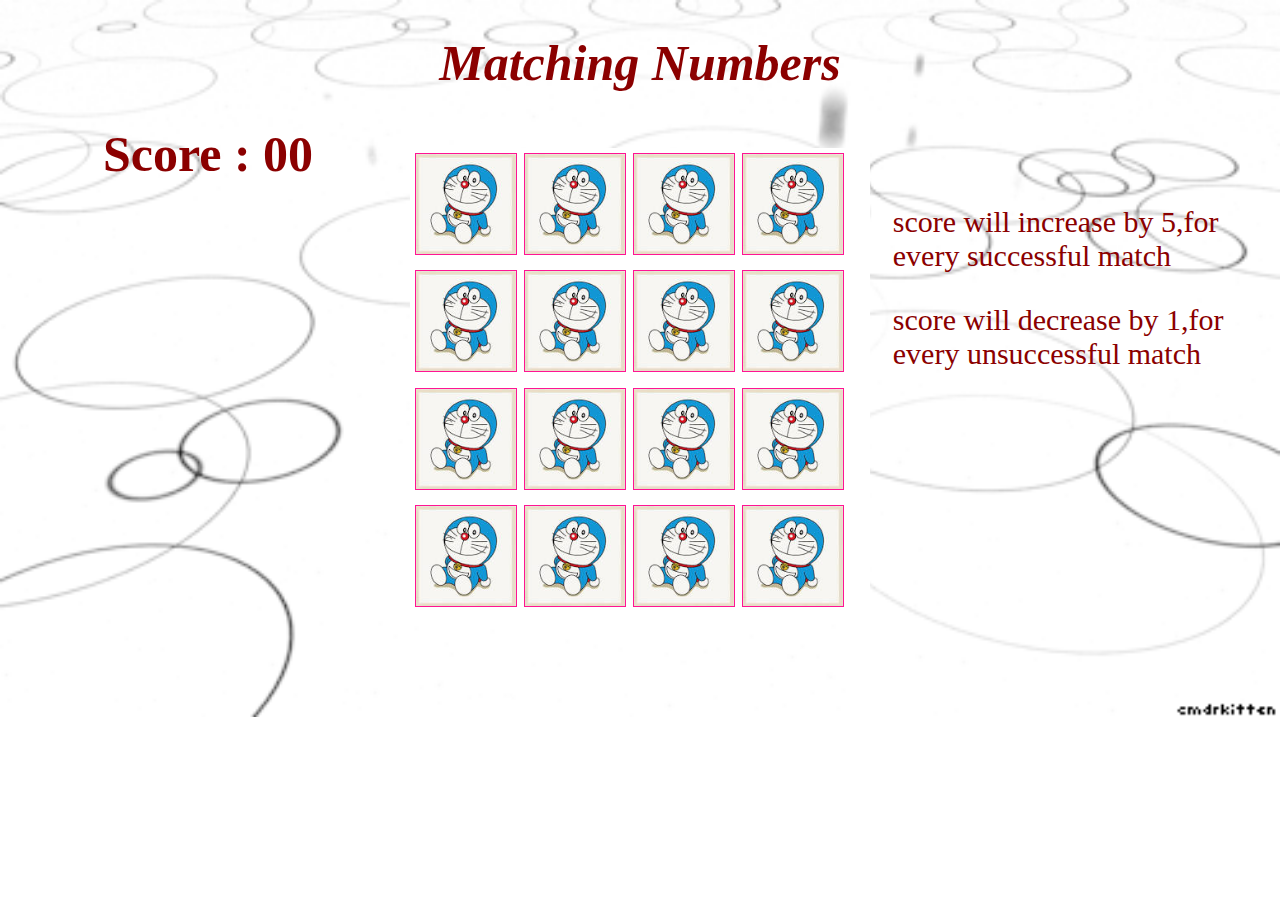
==== Index.html @ e6b07dde "Rename mygame.html to Index.html" ====
<!DOCTYPE html>
<html>
<head>
	<title>Matching Letters</title>
	<meta charset="utf-8">
	<link rel="stylesheet" type="text/css" href="mygame.css">
</head>
<body>
	<h1><i>Matching Numbers</i></h1>
	<div class="score-board">
		<h1>
            <strong>Score : </strong>
            <span id="score">00</span>
        </h1>
    </div>

    <div class="rules">
    	
    		<p>score will increase by 5,for every successful match</p>
    		<p>score will decrease by 1,for every unsuccessful match</p>
    	
    </div>
	<center>
		<section class="memory_board">
	<div class="Mcard" data-framework="001">
		<img class="front"src="cut_images\cut_images\image_part_001.jpg "width="100px" height="100px">
		<img class="back"src="cut_images\cut_images\backface.jpg"width="100px" height="100px">
	</div>
	<div class="Mcard" data-framework="001">
		<img class="front"src="cut_images\cut_images\image_part_001.jpg"width="100px" height="100px">
		<img class="back"src="cut_images\cut_images\backface.jpg"width="100px" height="100px">
	</div>
	<div class="Mcard" data-framework="002">
		<img class="front"src="cut_images\cut_images\image_part_002.jpg"width="100px" height="100px">
		<img class="back"src="cut_images\cut_images\backface.jpg"width="100px" height="100px">
	</div>
	<div class="Mcard" data-framework="002">
		<img class="front"src="cut_images\cut_images\image_part_002.jpg"width="100px" height="100px">
		<img class="back"src="cut_images\cut_images\backface.jpg"width="100px" height="100px">
	</div>
	<div class="Mcard" data-framework="003">
		<img class="front"src="cut_images\cut_images\image_part_003.jpg"width="100px" height="100px">
		<img class="back"src="cut_images\cut_images\backface.jpg"width="100px" height="100px">
	</div>
	<div class="Mcard" data-framework="003">
		<img class="front"src="cut_images\cut_images\image_part_003.jpg"width="100px" height="100px">
		<img class="back"src="cut_images\cut_images\backface.jpg"width="100px" height="100px">
	</div>
	<div class="Mcard" data-framework="004">
		<img class="front"src="cut_images\cut_images\image_part_004.jpg"width="100px" height="100px">
		<img class="back"src="cut_images\cut_images\backface.jpg"width="100px" height="100px">
	</div>
	<div class="Mcard" data-framework="004" >
		<img class="front"src="cut_images\cut_images\image_part_004.jpg"width="100px" height="100px">
		<img class="back"src="cut_images\cut_images\backface.jpg"width="100px" height="100px">
	</div>
	<div class="Mcard" data-framework="005">
		<img class="front"src="cut_images\cut_images\image_part_005.jpg"width="100px" height="100px">
		<img class="back"src="cut_images\cut_images\backface.jpg"width="100px" height="100px">
	</div>
	<div class="Mcard" data-framework="005">
		<img class="front"src="cut_images\cut_images\image_part_005.jpg"width="100px" height="100px">
		<img class="back"src="cut_images\cut_images\backface.jpg"width="100px" height="100px">
	</div>
	<div class="Mcard" data-framework="006">
		<img class="front"src="cut_images\cut_images\image_part_006.jpg"width="100px" height="100px">
		<img class="back"src="cut_images\cut_images\backface.jpg"width="100px" height="100px">
	</div>
	<div class="Mcard" data-framework="006">
		<img class="front"src="cut_images\cut_images\image_part_006.jpg"width="100px" height="100px">
		<img class="back"src="cut_images\cut_images\backface.jpg"width="100px" height="100px">
	</div>
	<div class="Mcard" data-framework="007">
		<img class="front"src="cut_images\cut_images\image_part_007.jpg"width="100px" height="100px">
		<img class="back"src="cut_images\cut_images\backface.jpg"width="100px" height="100px">
	</div>
	<div class="Mcard" data-framework="007">
		<img class="front"src="cut_images\cut_images\image_part_007.jpg"width="100px" height="100px">
		<img class="back"src="cut_images\cut_images\backface.jpg"width="100px" height="100px">
	</div>
	<div class="Mcard" data-framework="008">
		<img class="front"src="cut_images\cut_images\image_part_008.jpg"width="100px" height="100px">
		<img class="back"src="cut_images\cut_images\backface.jpg"width="100px" height="100px">
	</div>
	<div class="Mcard" data-framework="008">
		<img class="front"src="cut_images\cut_images\image_part_008.jpg"width="100px" height="100px">
		<img class="back"src="cut_images\cut_images\backface.jpg"width="100px" height="100px">
	</div>
	</section>
	</center>
	
	
</body>
<script src="mygame.js"></script>
 <!-- <script>mai</script> -->

</html>
---- mygame.css ----
body{
	background-image: url("cut_images/img.gif");
	background-repeat: no-repeat;
	background-size: cover;
}

h1{
	text-align: center;
	color: darkred;
	font-size: 50px;
}
.rules{
	text-align: darkred;
	color: darkred;
	font-size: 30px;
	margin-left:70%; 
	/*background-color: darkred;*/
}

.score-board{
	/*background-color: blue;*/
	width:300px;
	height: 50px;
	color: darkred;
	margin-left: 50px;
	font-size: 15px;
}
.memory_board{
	background:white;
	/*border:#999 1px solid;*/
	width:460px;
	height:470px;
	margin-top: -20%;
	/*padding:24px;*/
	display: flex;
	flex-wrap: wrap;
	perspective: 1000px;
	/*margin:0px auto;*/
}

.Mcard{
	width:100px;
	height:100px;
	margin:1%; 
	position: relative;
	backface-visibility: hidden;
	/*border:black 1px solid;*/
	transform-style: preserve-3d;
	transform: scale(1);
	transition: transform.5s;
}
.Mcard.flip{
	transform: rotateY(180deg);
}
.Mcard:active {
  transform: scale(0.97);
  transition: transform .2s;
}

.back{
	width:100%;
	height: 100%;
	z-index: 2;
	top: 0%;
	left: 0%;
	border:deeppink 1px solid;
	backface-visibility: hidden;
	position: absolute;
	
}
.front{
	width:100%;
	height: 100%;
	z-index: 1;
	border:deeppink 1px solid;
	transform: rotateY(180deg);
	/*position: relative;*/
	
}
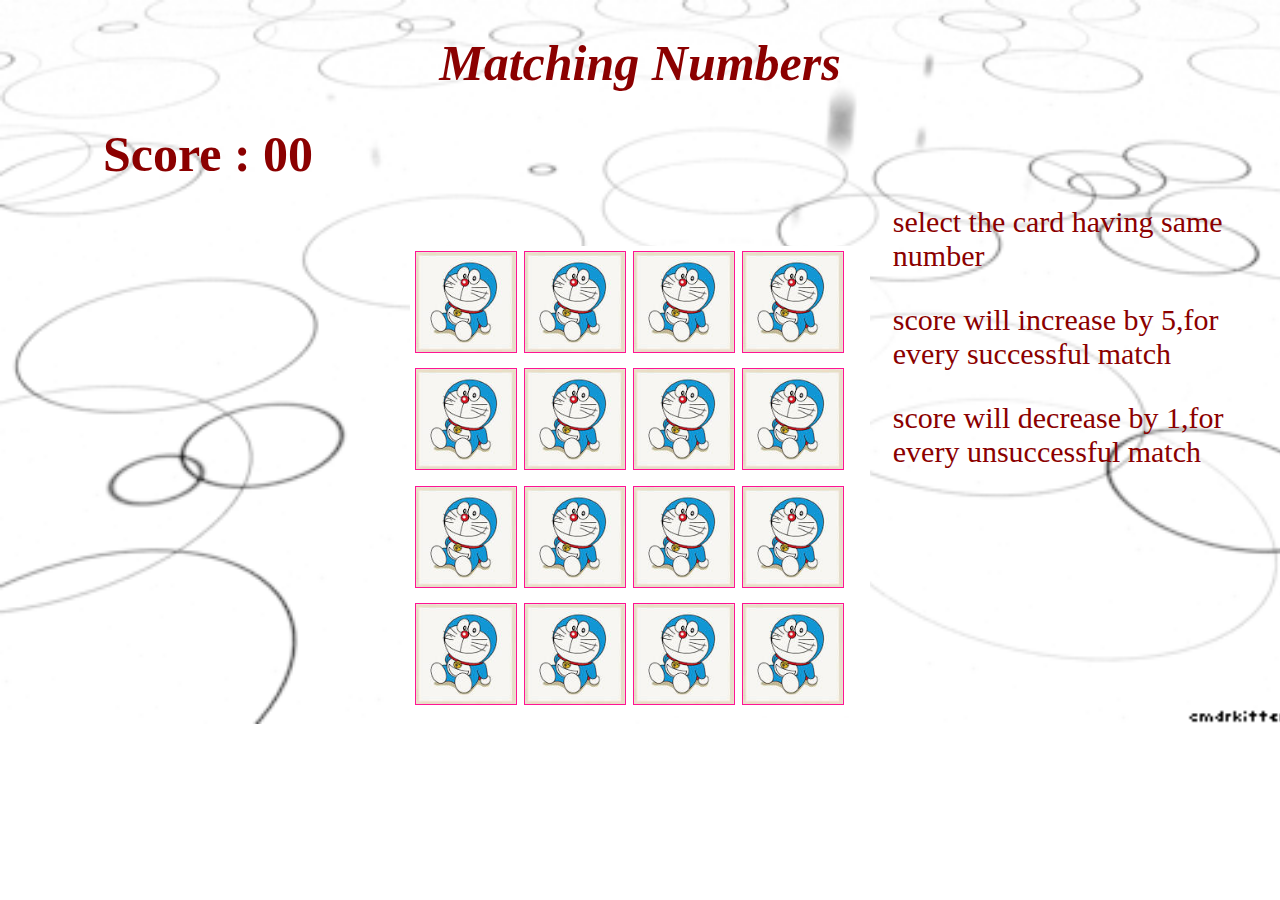
==== commit 7db64448: "Update Index.html" ====
--- a/Index.html
+++ b/Index.html
@@ -15,7 +15,7 @@
     </div>
 
     <div class="rules">
-    	
+    	         <P>select the card having same number</p>
     		<p>score will increase by 5,for every successful match</p>
     		<p>score will decrease by 1,for every unsuccessful match</p>
     	
